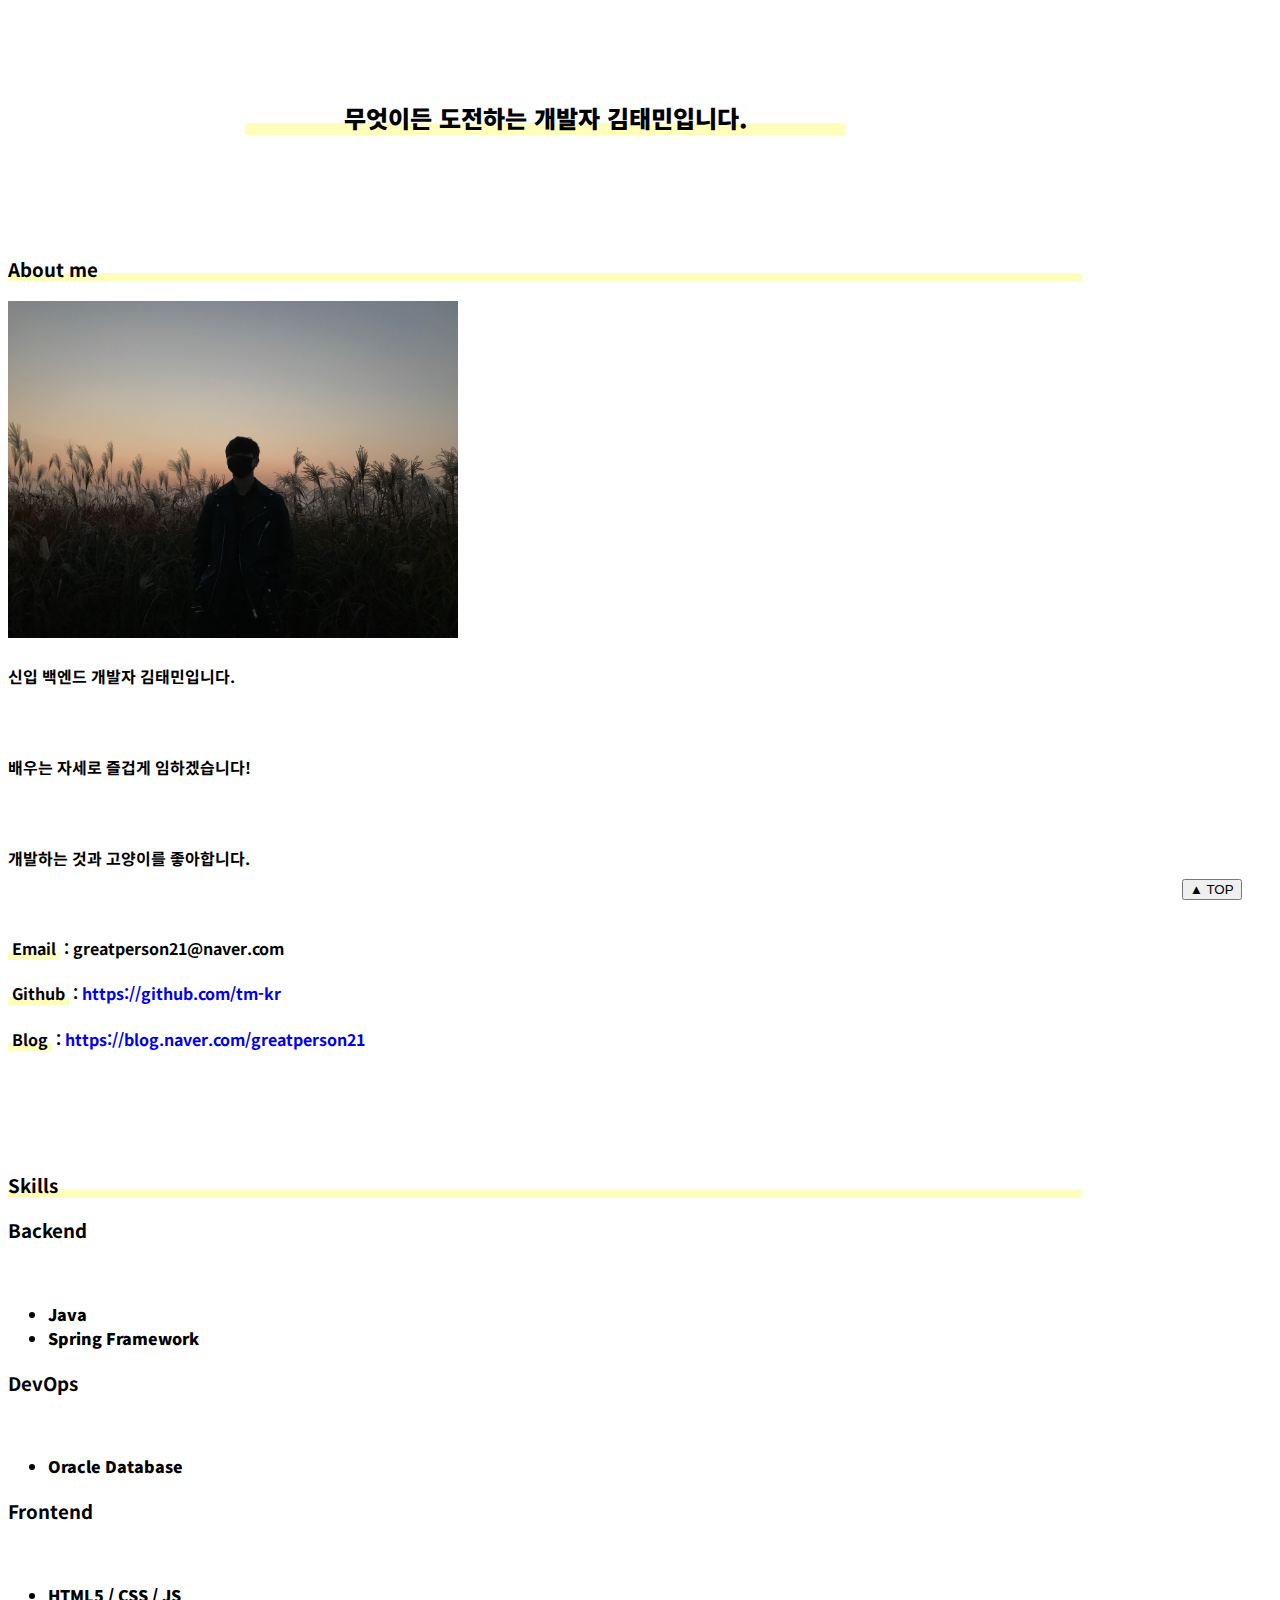
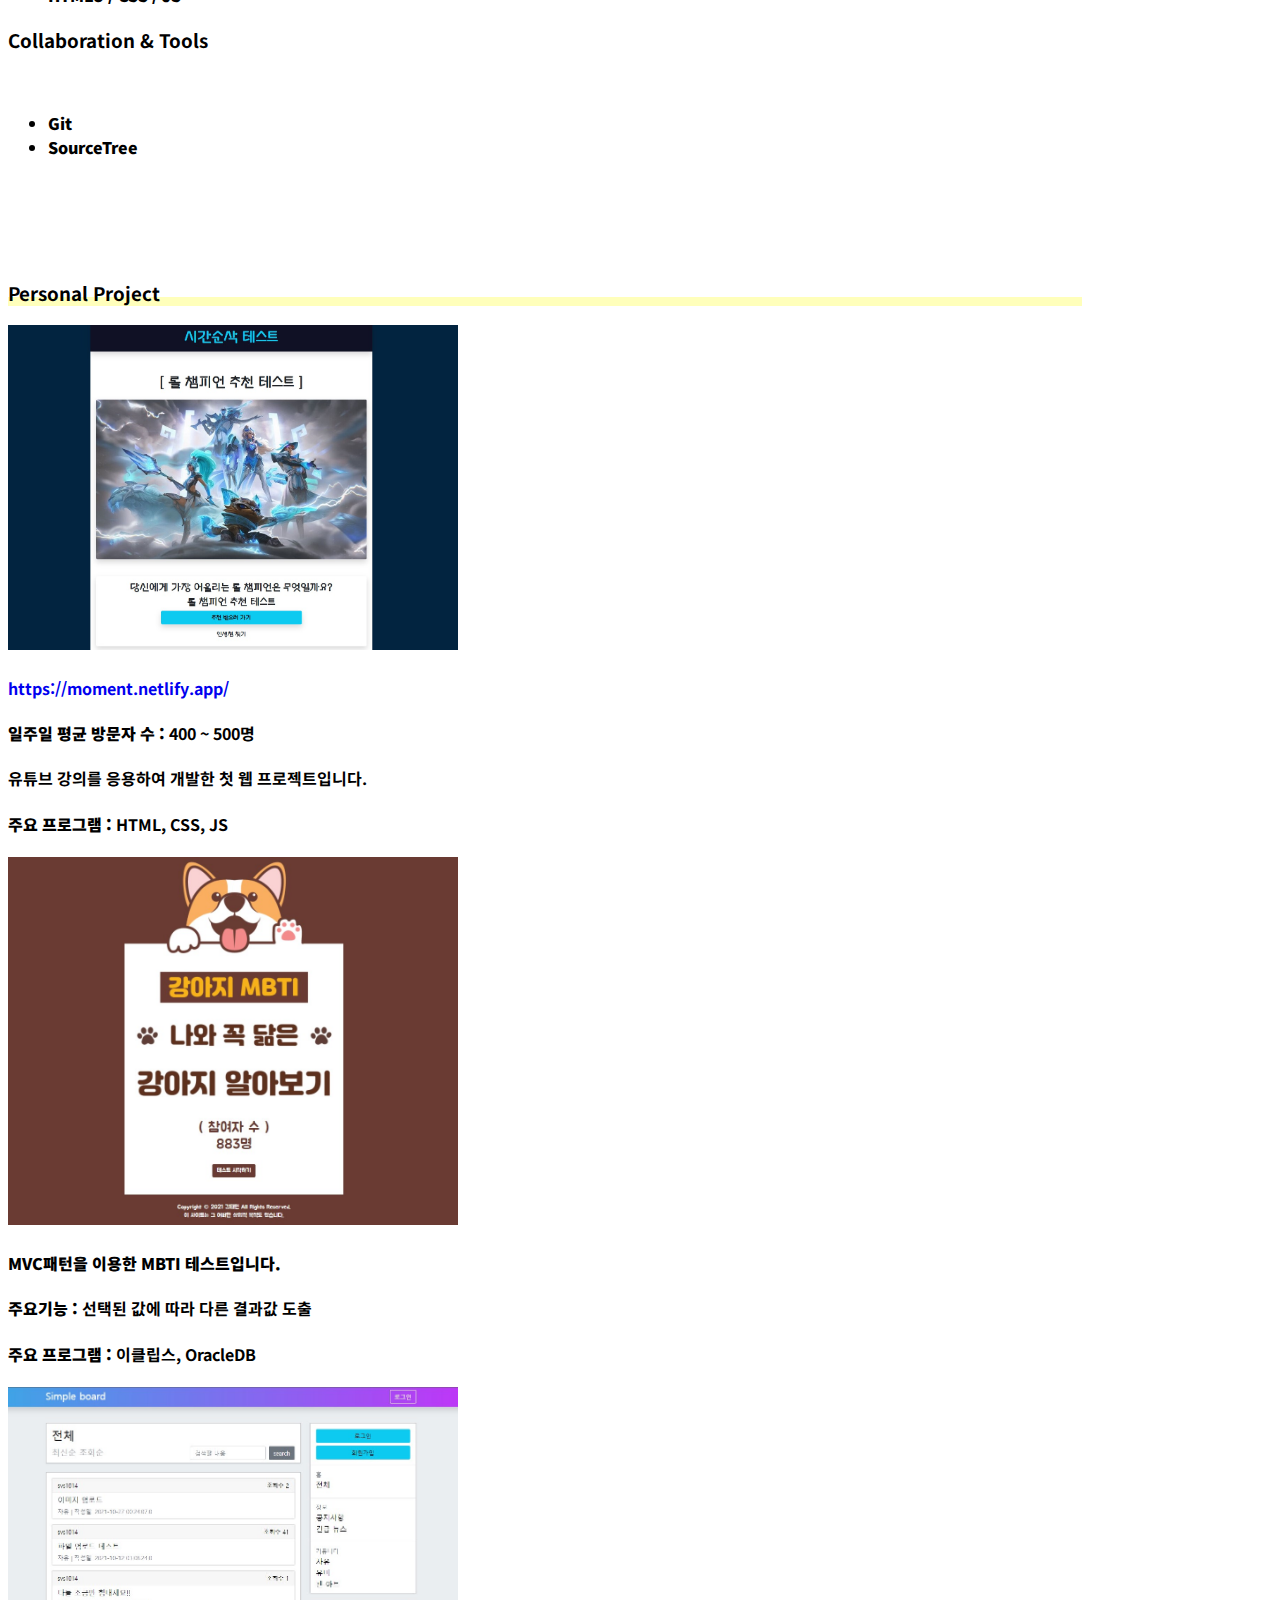
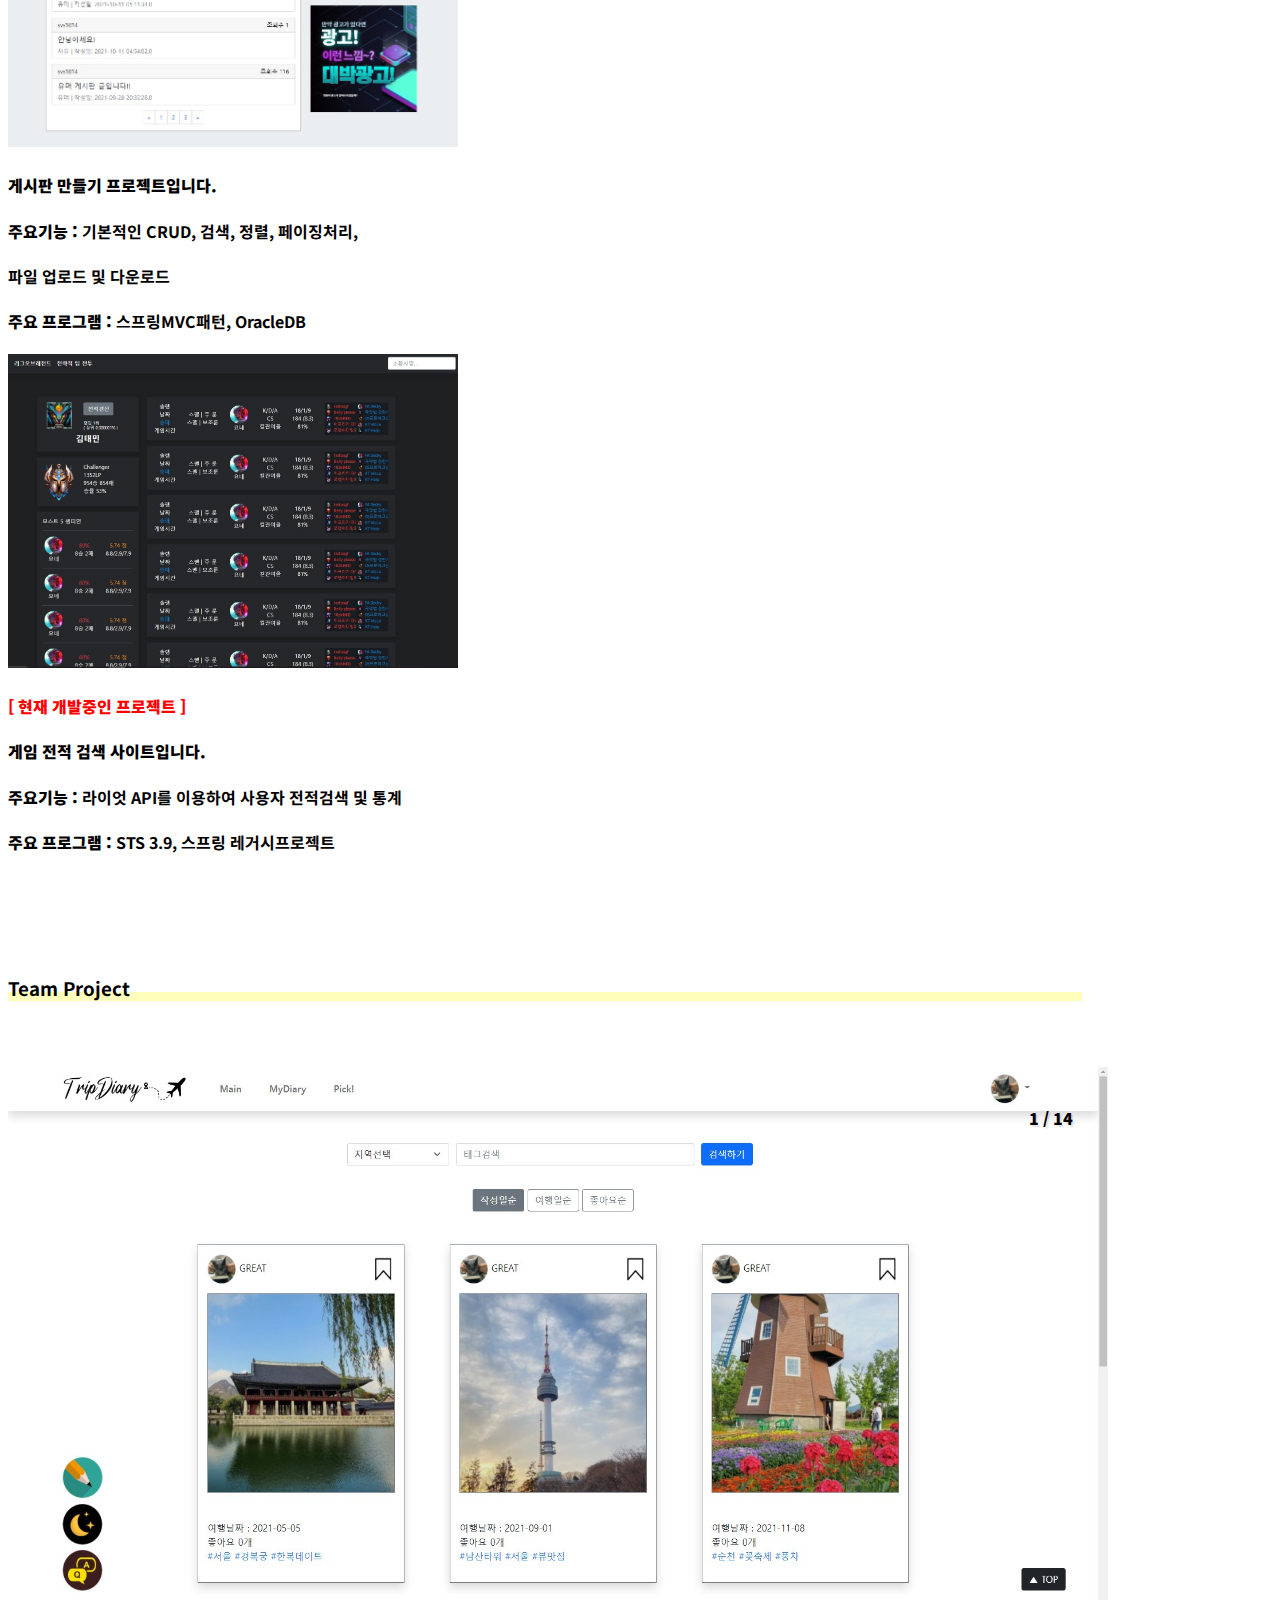
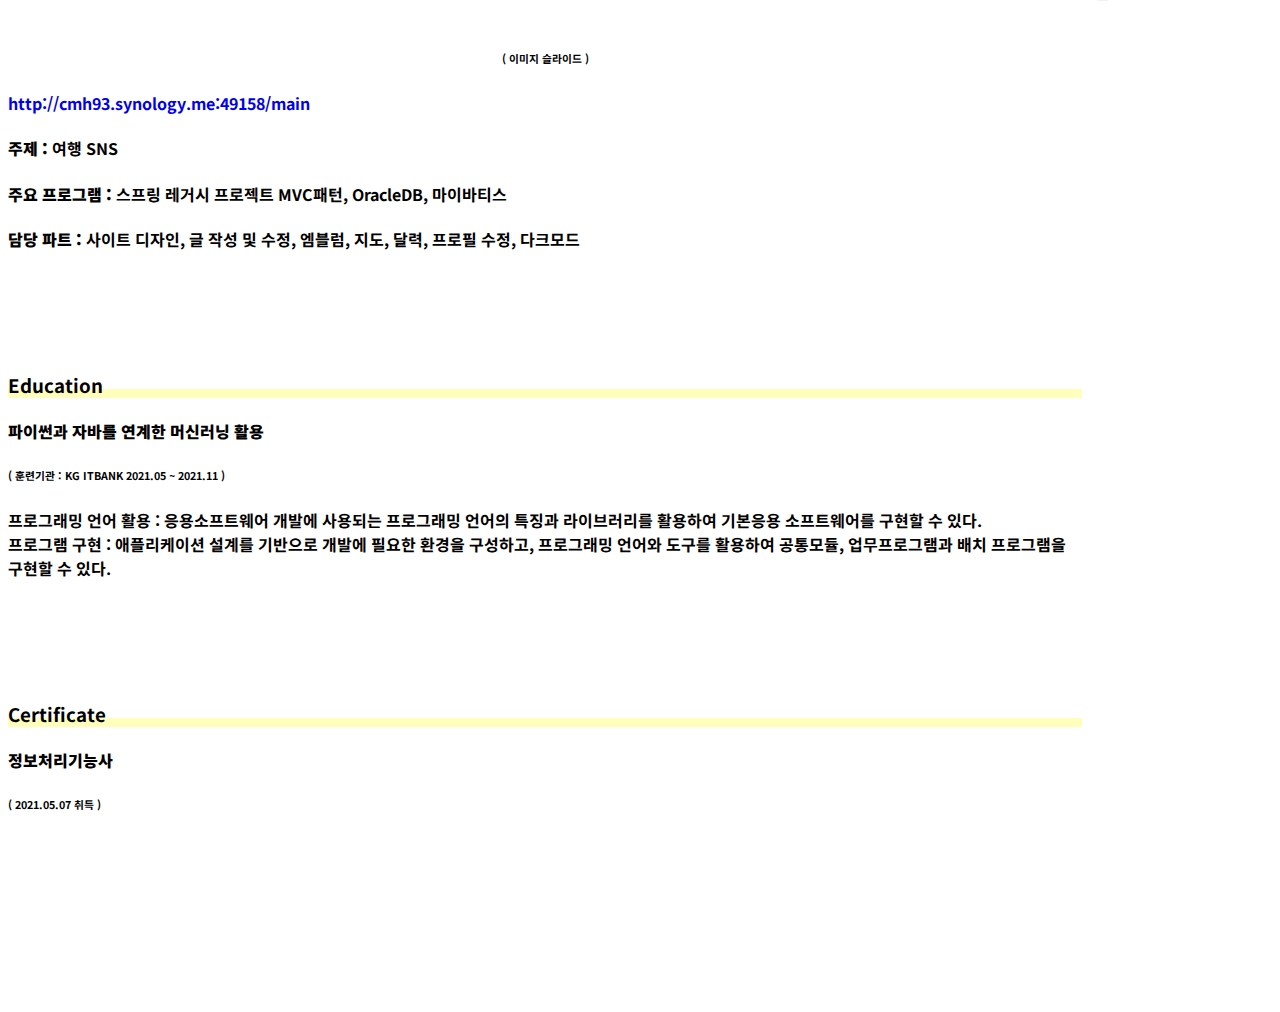
==== version1.html @ 23dc2ca9 "재업로드" ====
<!DOCTYPE html>
<html lang="ko" dir="ltr">
  <head>
    <meta charset="utf-8">
    <link rel="preconnect" href="https://fonts.googleapis.com">
<link rel="preconnect" href="https://fonts.gstatic.com" crossorigin>
<link href="https://fonts.googleapis.com/css2?family=Noto+Sans+KR:wght@300&display=swap" rel="stylesheet">
    <link href="https://cdn.jsdelivr.net/npm/bootstrap@5.0.0-beta3/dist/css/bootstrap.min.css" rel="stylesheet" integrity="sha384-eOJMYsd53ii+scO/bJGFsiCZc+5NDVN2yr8+0RDqr0Ql0h+rP48ckxlpbzKgwra6" crossorigin="anonymous">
    <link rel="stylesheet" href="style.css">
    <script src='https://code.jquery.com/jquery-3.3.1.min.js'></script>
    <title>포트폴리오</title>
  </head>
  <body>
      <div class="container mb-5" >
        <div class="header">
          <h2 class="half_highlight"><b>무엇이든 도전하는 개발자 김태민입니다.<b></h2>
        </div>

        <div class="row content">
          <h3 class="half_highlight mb-5">About me</h3>
          <div class="col-auto">
            <img class="rounded"src="img/profile.jpg" alt="" style="width:450px;">
          </div>
          <div class="col-1">

          </div>
          <div class="col-auto mt-3">
              <h4>
                신입 백엔드 개발자 김태민입니다.
              </h4><br>
              <h4>
                배우는 자세로 즐겁게 임하겠습니다!
              </h4><br>
              <h4>
                개발하는 것과 고양이를 좋아합니다.
              </h4><br>
              <h4><span class="half_highlight">&nbsp;Email&nbsp;</span> : greatperson21@naver.com</h4>
              <h4><span class="half_highlight">&nbsp;Github&nbsp;</span> : <a href="https://github.com/tm-kr" target="_blank">https://github.com/tm-kr</a></h4>
              <h4><span class="half_highlight">&nbsp;Blog&nbsp;</span> : <a href="https://blog.naver.com/greatperson21" target="_blank">https://blog.naver.com/greatperson21</a></h4>
          </div>
        </div>

        <div class="row content">
          <h3 class="half_highlight mb-5">Skills</h3>
          <div class="col-3">
            <h3>Backend</h3><br>
            <ul>
              <li>Java</li>
              <li>Spring Framework</li>
            </ul>
          </div>
          <div class="col-3">
            <h3>DevOps</h3><br>
            <ul>
              <li>Oracle Database</li>
            </ul>
          </div>
          <div class="col-3">
            <h3>Frontend</h3><br>
            <ul>
              <li>HTML5 / CSS / JS</li>
            </ul>
          </div>
          <div class="col-3">
            <h3>Collaboration & Tools</h3><br>
            <ul>
              <li>Git</li>
              <li>SourceTree</li>
            </ul>
          </div>
        </div>

        <div class="content">
          <h3 class="half_highlight mb-5">Personal Project</h3>
          <div class="row border-bottom">
            <div class="col-auto">
              <img class="rounded mb-5"src="img/pp1.jpg" alt="" style="width:450px;">
            </div>
            <div class="col-1">

            </div>
            <div class="col-auto mt-3">
                <h4>
                  <a href="https://moment.netlify.app/" target="_blank">https://moment.netlify.app/</a>
                </h4>
                <h4>
                  <b>일주일 평균 방문자 수 :</b> 400 ~ 500명
                </h4>
                <h4>유튜브 강의를 응용하여 개발한 첫 웹 프로젝트입니다.</h4>
                <h4>
                  <b>주요 프로그램 : </b> HTML, CSS, JS
                </h4>
            </div>
          </div>

          <div class="row mt-5 border-bottom">
            <div class="col-sm-auto">
              <img class="rounded mb-5"src="img/pp2.jpg" alt="" style="width:450px;">
            </div>
            <div class="col-sm-1">

            </div>
            <div class="col-sm-auto mt-3">
                <h4>
                  <b>MVC패턴을 이용한 MBTI 테스트입니다.</b>
                </h4>
                <h4>
                  <b>주요기능 : </b>선택된 값에 따라 다른 결과값 도출
                </h4>
                <h4>
                  <b>주요 프로그램 : </b> 이클립스, OracleDB
                </h4>
            </div>
          </div>

          <div class="row mt-5 border-bottom">
            <div class="col-sm-auto">
              <img class="rounded mb-5"src="img/pp3.jpg" alt="" style="width:450px;">
            </div>
            <div class="col-sm-1">

            </div>
            <div class="col-sm-auto mt-3">
                <h4>
                  <b>게시판 만들기 프로젝트입니다.</b>
                </h4>
                <h4>
                  <b>주요기능 : </b> 기본적인 CRUD, 검색, 정렬, 페이징처리,
                </h4>
                <h4>파일 업로드 및 다운로드</h4>
                <h4>
                  <b>주요 프로그램 : </b> 스프링MVC패턴, OracleDB
                </h4>
            </div>
          </div>

          <div class="row mt-5">
            <div class="col-sm-auto">
              <img class="rounded mb-5"src="img/pp4.jpg" alt="" style="width:450px;">
            </div>
            <div class="col-sm-1">

            </div>
            <div class="col-sm-auto mt-3">
                <h4 style="color:red">
                  <b>[ 현재 개발중인 프로젝트 ]</b>
                </h4>
                <h4>
                  <b>게임 전적 검색 사이트입니다.</b>
                </h4>
                <h4>
                  <b>주요기능 : </b> 라이엇 API를 이용하여 사용자 전적검색 및 통계
                </h4>
                <h4>
                  <b>주요 프로그램 : </b> STS 3.9, 스프링 레거시프로젝트
                </h4>
            </div>
          </div>

        </div>

        <div class="row content">
          <h3 class="half_highlight">Team Project</h3>

            <div id="wrapper">
              <div id="slider-wrap" >
                <ul id="slider" style="padding-left: 0;">
                  <li><img alt=""src="img/tp1-1.jpg" ></li>
                  <li><img alt=""src="img/tp1-8.jpg" ></li>
                  <li><img alt=""src="img/tp1-9.jpg" ></li>
                  <li><img alt=""src="img/tp1-10.jpg" ></li>
                  <li><img alt=""src="img/tp1-6.jpg" ></li>
                  <li><img alt=""src="img/tp1-7.jpg" ></li>
                  <li><img alt=""src="img/tp1-2.jpg" ></li>
                  <li><img alt=""src="img/tp1-3.jpg" ></li>
                  <li><img alt=""src="img/tp1-13.jpg" ></li>
                  <li><img alt=""src="img/tp1-4.jpg" ></li>
                  <li><img alt=""src="img/tp1-11.jpg" ></li>
                  <li><img alt=""src="img/tp1-12.jpg" ></li>
                  <li><img alt=""src="img/tp1-5.jpg" ></li>
                  <li><img alt=""src="img/tp1-14.jpg" ></li>
                </ul>

                <!--controls-->
                <div class="btns" id="next">
                  <i class="fa fa-arrow-right">>></i>
                </div>
                <div class="btns" id="previous">
                  <i class="fa fa-arrow-left"><<</i>
                </div>
                <div id="counter"></div>
                <div id="pagination-wrap">
                  <ul>
                  </ul>
                </div>
                <!--controls-->
              </div>
            </div>

          <div class="">
            <h6 style="text-align:center">( 이미지 슬라이드 )</h6>
            <!-- 서버
              <h4 class="mt-5"><a target="_blank" href="http://cmh93.synology.me:49158/main">http://cmh93.synology.me:49158/main</a> <h6>( 서버 오류 수정중... )</h6></h4>
            -->
            <h4 class="mt-5">
              <a href="http://cmh93.synology.me:49158/main" target="_blank">http://cmh93.synology.me:49158/main</a>
            </h4>
              <h4>
                <B>주제 :</B> 여행 SNS
              </h4>
              <h4>
                <b>주요 프로그램 : </b> 스프링 레거시 프로젝트 MVC패턴, OracleDB, 마이바티스
              </h4>
              <h4>
                <B>담당 파트 :</B> 사이트 디자인, 글 작성 및 수정, 엠블럼, 지도, 달력, 프로필 수정, 다크모드
              </h4>
          </div>
        </div>

        <div class="content">
          <h3 class="half_highlight mb-5">Education</h3>
          <h4><b>파이썬과 자바를 연계한 머신러닝 활용</b></h4>
          <h6>( 훈련기관 : KG ITBANK 2021.05 ~ 2021.11 )</h6>
          <h4>프로그래밍 언어 활용 : 응용소프트웨어 개발에 사용되는 프로그래밍 언어의 특징과 라이브러리를 활용하여 기본응용 소프트웨어를 구현할 수 있다.<br>
            프로그램 구현 : 애플리케이션 설계를 기반으로 개발에 필요한 환경을 구성하고, 프로그래밍 언어와 도구를 활용하여 공통모듈, 업무프로그램과 배치 프로그램을 구현할 수 있다.
          </h4>
        </div>

        <div class="content" style="margin-bottom: 200px;">
          <h3 class="half_highlight mb-5">Certificate</h3>
          <h4><b>정보처리기능사</b></h4>
          <h6>( 2021.05.07 취득 )</h6>
        </div>

      </div>
      <button id="fixedbtn" type="button" onclick="window.scrollTo(0,0);" class="btn btn-dark mb-5">▲ TOP</button>
      <script type="text/javascript">
        //current position
  var pos = 0;
  // number of slides
  var totalSlides = $('#slider-wrap ul li').length;
  // get the slide width
  var sliderWidth = $('#slider-wrap').width();

  $(document).ready(function() {

  	/***************************************************************************
  	 * BUILD THE SLIDER
  	 **************************************************************************/
  	// set width to be 'x' times the number of slides
  	$('#slider-wrap ul#slider').width(sliderWidth * totalSlides);

  	// next slide
  	$('#next').click(function() {
  		slideRight();
  	});

  	// previous slide
  	$('#previous').click(function() {
  		slideLeft();
  	});

  	/***************************************************************************
  	 * //*> OPTIONAL SETTINGS
  	 **************************************************************************/
  	// automatic slider
  	// var autoSlider = setInterval(slideRight, 3000);
  	// for each slide
  	$.each($('#slider-wrap ul li'), function() {

  		// create a pagination
  		var li = document.createElement('li');
  		$('#pagination-wrap ul').append(li);
  	});

  	// counter
  	countSlides();

  	// pagination
  	pagination();

  	// hide/show controls/btns when hover
  	// pause automatic slide when hover
  	$('#slider-wrap').hover(function() {
  		$(this).addClass('active');
  		clearInterval(autoSlider);
  	}, function() {
  		$(this).removeClass('active');
  		autoSlider = setInterval(slideRight, 3000);
  	});

  });// DOCUMENT READY

  /*******************************************************************************
   * SLIDE LEFT
   ******************************************************************************/
  function slideLeft() {
  	pos--;
  	if (pos == -1) {
  		pos = totalSlides - 1;
  	}
  	$('#slider-wrap ul#slider').css('left', -(sliderWidth * pos));

  	// *> optional
  	countSlides();
  	pagination();
  }

  /*******************************************************************************
   * SLIDE RIGHT
   ******************************************************************************/
  function slideRight() {
  	pos++;
  	if (pos == totalSlides) {
  		pos = 0;
  	}
  	$('#slider-wrap ul#slider').css('left', -(sliderWidth * pos));

  	// *> optional
  	countSlides();
  	pagination();
  }

  /*******************************************************************************
   * //*> OPTIONAL SETTINGS
   ******************************************************************************/
  function countSlides() {
  	$('#counter').html(pos + 1 + ' / ' + totalSlides);
  }

  function pagination() {
  	$('#pagination-wrap ul li').removeClass('active');
  	$('#pagination-wrap ul li:eq(' + pos + ')').addClass('active');
  }
      </script>
  </body>
</html>
---- style.css ----
body{
font-family: 'Noto Sans KR', sans-serif;
}
a{
  text-decoration: none;
}
#fixedbtn {
	position: fixed;
	right: 3%;
	bottom: 0px;
	z-index: 1000
}
.container{
  width:64%;
}
.half_highlight{
  background: linear-gradient(to top, #ffffbb 35%, transparent 35%);
}
.header{
  text-align: center;
  width: 600px;
  margin: auto;
  margin-top: 100px;
}
.content{
  margin-top: 120px;
}

#wrapper{
  width:1100px;
  margin:50px auto;
  height:550px;
  position:relative;
  color:#fff;
  text-shadow:rgba(0,0,0,0.1) 2px 2px 0px;
}

#slider-wrap{
  width:1100px;
  height:550px;
  position:relative;
  overflow:hidden;
}

#slider-wrap ul#slider{
  width:100%;
  height:100%;

  position:absolute;
  top:0;
  left:0;
}

#slider-wrap ul#slider li{
  float:left;
  position:relative;
  width:1100px;
  height:550px;
}

#slider-wrap ul#slider li > div{
  position:absolute;
  top:20px;
  left:35px;
}

#slider-wrap ul#slider li > div h3{
  font-size:36px;
  text-transform:uppercase;
}

#slider-wrap ul#slider li > div span{
  font-family: Neucha, Arial, sans serif;
  font-size:21px;
}

#slider-wrap ul#slider li img{
  display:block;
  width:100%;
  height: 100%;
}


/*btns*/
.btns{
  position:absolute;
  width:50px;
  height:60px;
  top:50%;
  margin-top:-25px;
  line-height:57px;
  text-align:center;
  cursor:pointer;
  background:rgba(0,0,0,0.2);
  z-index:100;


  -webkit-user-select: none;
  -moz-user-select: none;
  -khtml-user-select: none;
  -ms-user-select: none;

  -webkit-transition: all 0.1s ease;
  -moz-transition: all 0.1s ease;
  -o-transition: all 0.1s ease;
  -ms-transition: all 0.1s ease;
  transition: all 0.1s ease;
}

.btns:hover{
  background:rgba(0,0,0,0.3);
}

#next{right:-50px; border-radius:7px 0px 0px 7px;}
#previous{left:-50px; border-radius:0px 7px 7px 7px;}
#counter{
  color:black;
  top: 55px;
  right:35px;
  width:auto;
  position:absolute;
}

#slider-wrap.active #next{right:0px;}
#slider-wrap.active #previous{left:0px;}


/*bar*/
#pagination-wrap{
  min-width:20px;
  margin-top:350px;
  margin-left: auto;
  margin-right: auto;
  height:15px;
  position:relative;
  text-align:center;
}

#pagination-wrap ul {
  padding: 0;
  width:100%;
}
@media all and (min-width:768px) and (max-width: 1700px) {
  .container{
    width:85%;
  }
}
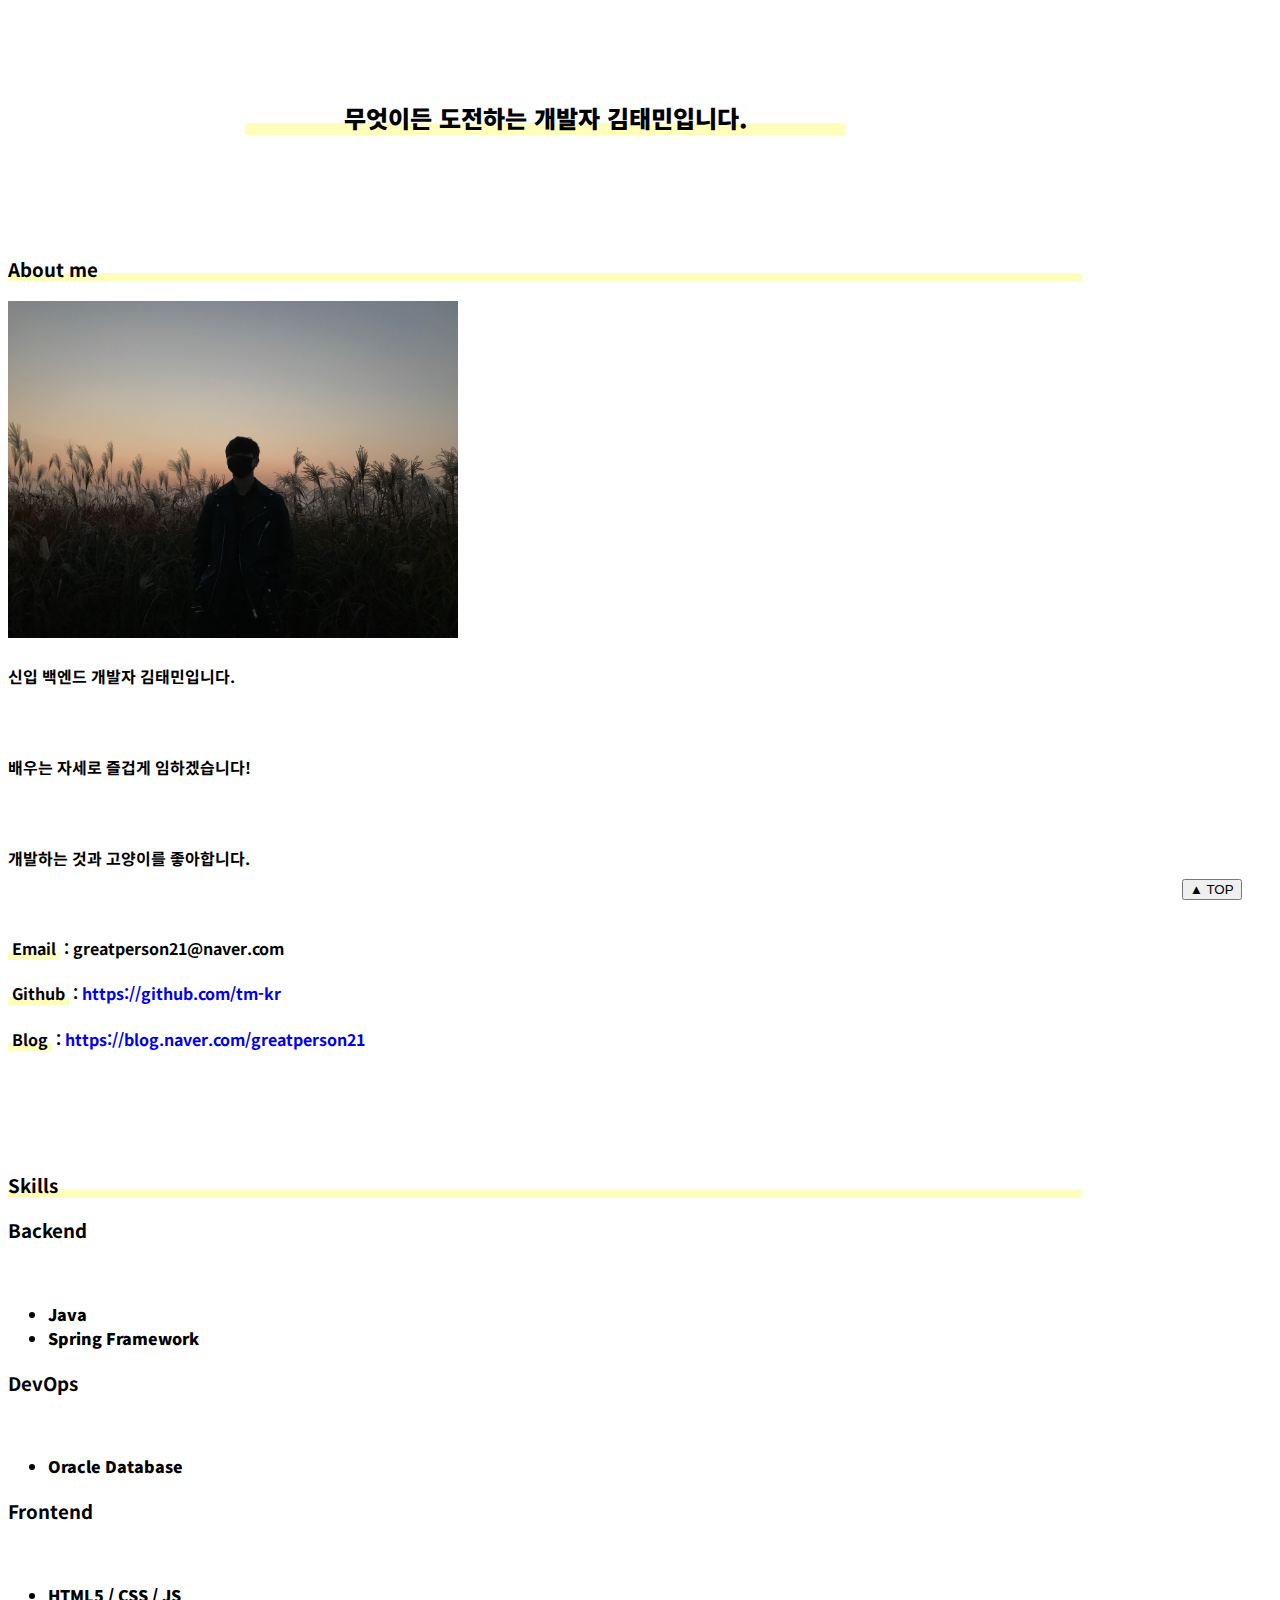
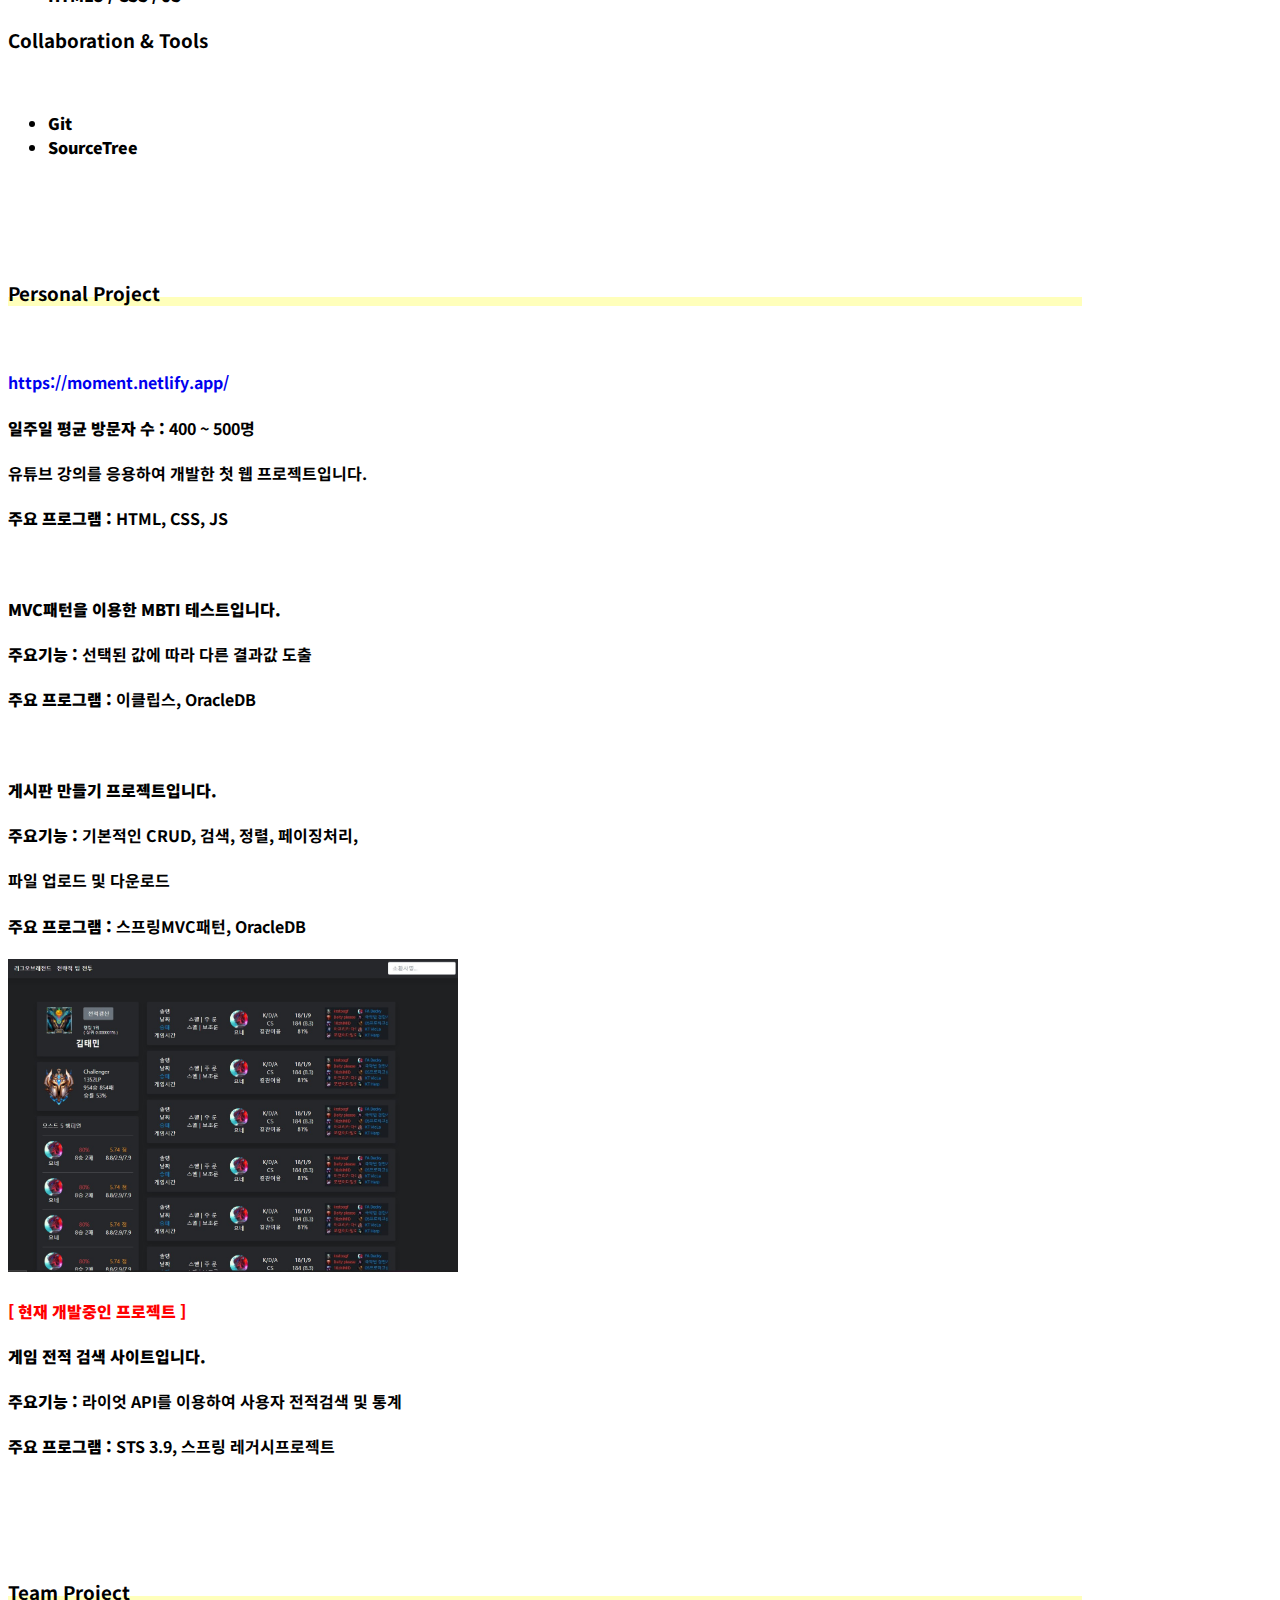
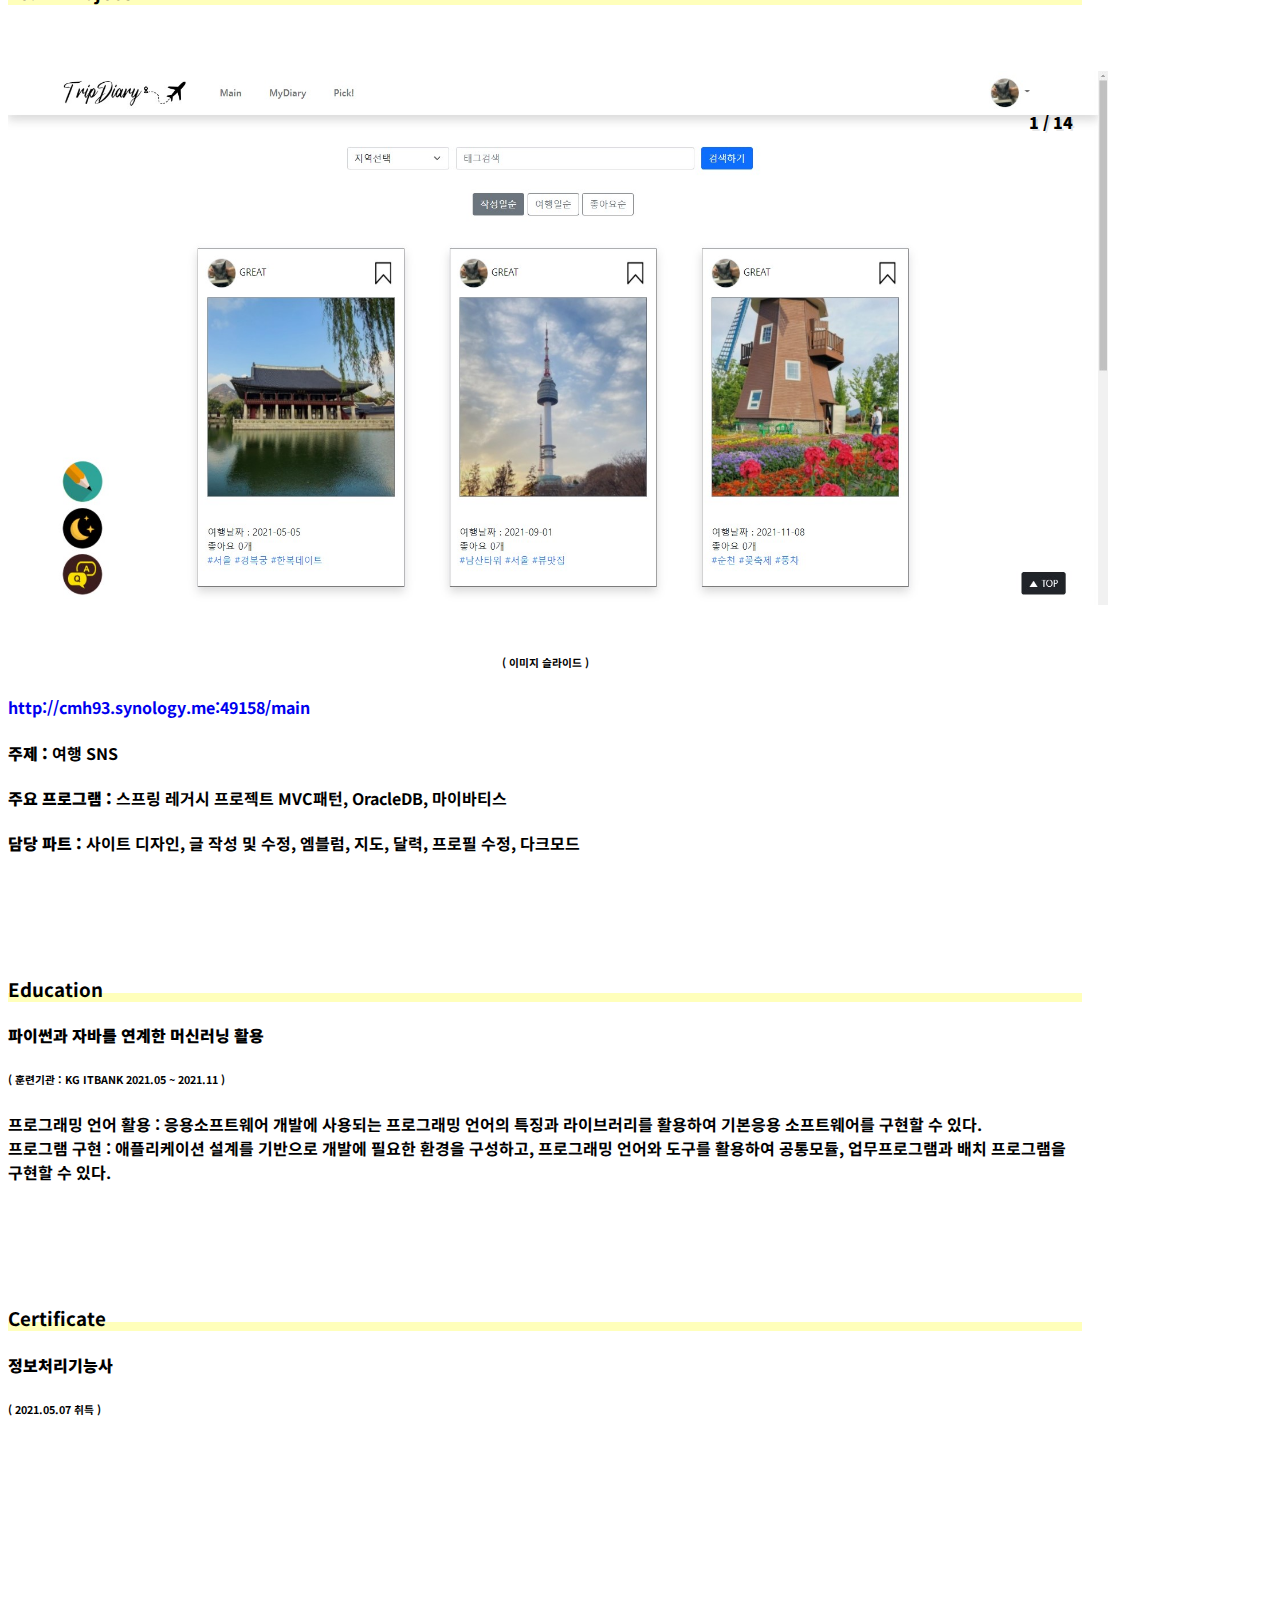
==== commit 84983c59: "포트폴리오 리뉴얼" ====
--- a/version1.html
+++ b/version1.html
@@ -115,7 +115,7 @@
 
           <div class="row mt-5 border-bottom">
             <div class="col-sm-auto">
-              <img class="rounded mb-5"src="img/pp3.jpg" alt="" style="width:450px;">
+              <img class="rounded mb-5" src="img/project/job-seeker/trip-diary/pp3.jpg" alt="" style="width:450px;">
             </div>
             <div class="col-sm-1">
 
@@ -136,7 +136,7 @@
 
           <div class="row mt-5">
             <div class="col-sm-auto">
-              <img class="rounded mb-5"src="img/pp4.jpg" alt="" style="width:450px;">
+              <img class="rounded mb-5" src="img/project/job-seeker/trip-diary/pp4.jpg" alt="" style="width:450px;">
             </div>
             <div class="col-sm-1">
 
@@ -165,20 +165,20 @@
             <div id="wrapper">
               <div id="slider-wrap" >
                 <ul id="slider" style="padding-left: 0;">
-                  <li><img alt=""src="img/tp1-1.jpg" ></li>
-                  <li><img alt=""src="img/tp1-8.jpg" ></li>
-                  <li><img alt=""src="img/tp1-9.jpg" ></li>
-                  <li><img alt=""src="img/tp1-10.jpg" ></li>
-                  <li><img alt=""src="img/tp1-6.jpg" ></li>
-                  <li><img alt=""src="img/tp1-7.jpg" ></li>
-                  <li><img alt=""src="img/tp1-2.jpg" ></li>
-                  <li><img alt=""src="img/tp1-3.jpg" ></li>
-                  <li><img alt=""src="img/tp1-13.jpg" ></li>
-                  <li><img alt=""src="img/tp1-4.jpg" ></li>
-                  <li><img alt=""src="img/tp1-11.jpg" ></li>
-                  <li><img alt=""src="img/tp1-12.jpg" ></li>
-                  <li><img alt=""src="img/tp1-5.jpg" ></li>
-                  <li><img alt=""src="img/tp1-14.jpg" ></li>
+                  <li><img alt=""src="img/project/job-seeker/trip-diary/tp1-1.jpg" ></li>
+                  <li><img alt=""src="img/project/job-seeker/trip-diary/tp1-8.jpg" ></li>
+                  <li><img alt=""src="img/project/job-seeker/trip-diary/tp1-9.jpg" ></li>
+                  <li><img alt=""src="img/project/job-seeker/trip-diary/tp1-10.jpg" ></li>
+                  <li><img alt=""src="img/project/job-seeker/trip-diary/tp1-6.jpg" ></li>
+                  <li><img alt=""src="img/project/job-seeker/trip-diary/tp1-7.jpg" ></li>
+                  <li><img alt=""src="img/project/job-seeker/trip-diary/tp1-2.jpg" ></li>
+                  <li><img alt=""src="img/project/job-seeker/trip-diary/tp1-3.jpg" ></li>
+                  <li><img alt=""src="img/project/job-seeker/trip-diary/tp1-13.jpg" ></li>
+                  <li><img alt=""src="img/project/job-seeker/trip-diary/tp1-4.jpg" ></li>
+                  <li><img alt=""src="img/project/job-seeker/trip-diary/tp1-11.jpg" ></li>
+                  <li><img alt=""src="img/project/job-seeker/trip-diary/tp1-12.jpg" ></li>
+                  <li><img alt=""src="img/project/job-seeker/trip-diary.jpg" ></li>
+                  <li><img alt=""src="img/project/job-seeker/trip-diary/tp1-14.jpg" ></li>
                 </ul>
 
                 <!--controls-->
